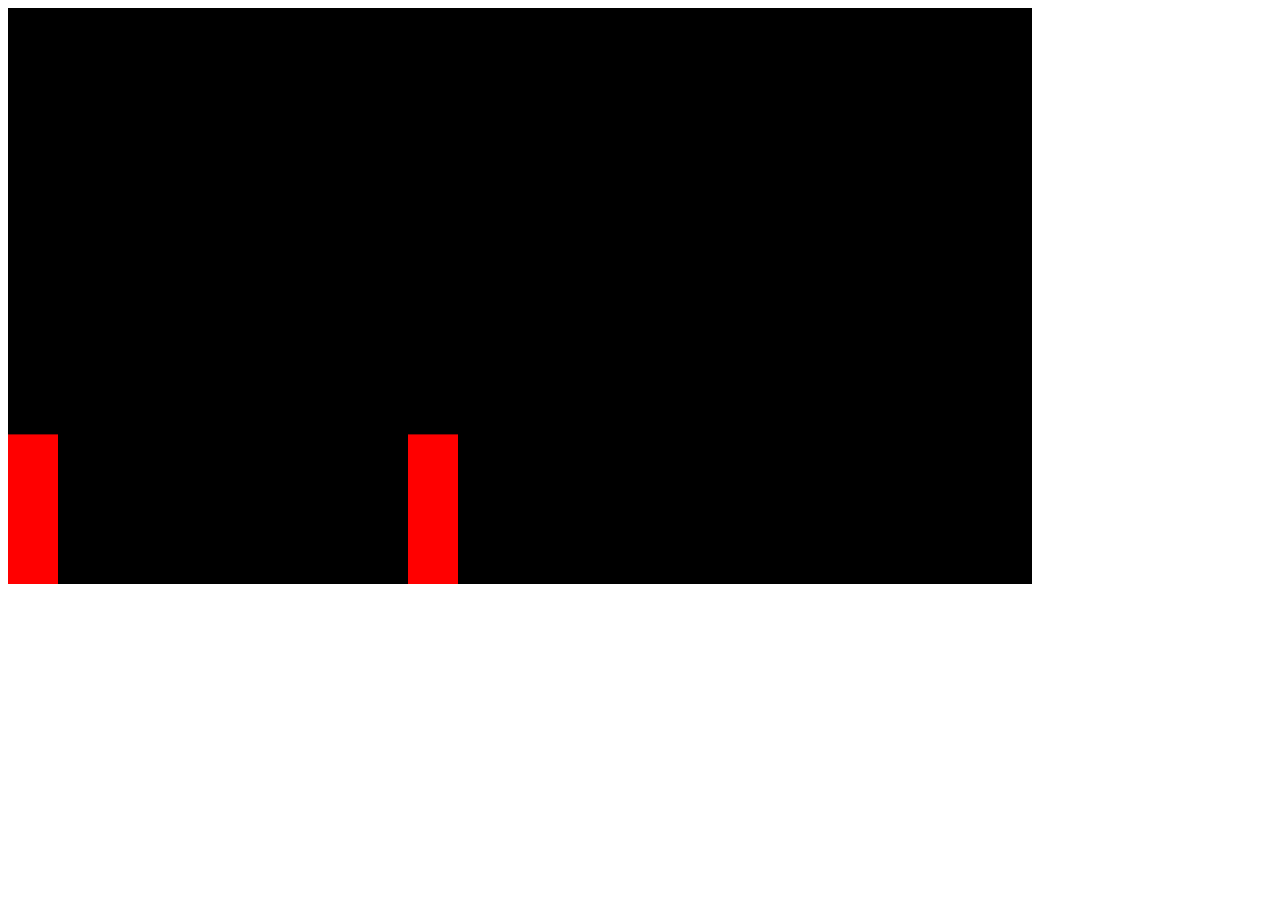
==== fighting_game/index.html @ 5b3bc22c "mini proj" ====
<!DOCTYPE html>
<html lang="en">

<head>
    <meta charset="UTF-8">
    <meta name="viewport" content="width=device-width, initial-scale=1.0">
    <title>Fighting Game</title>
</head>

<body>

    <canvas></canvas>

</body>
<script src="./index.js"></script>

</html>
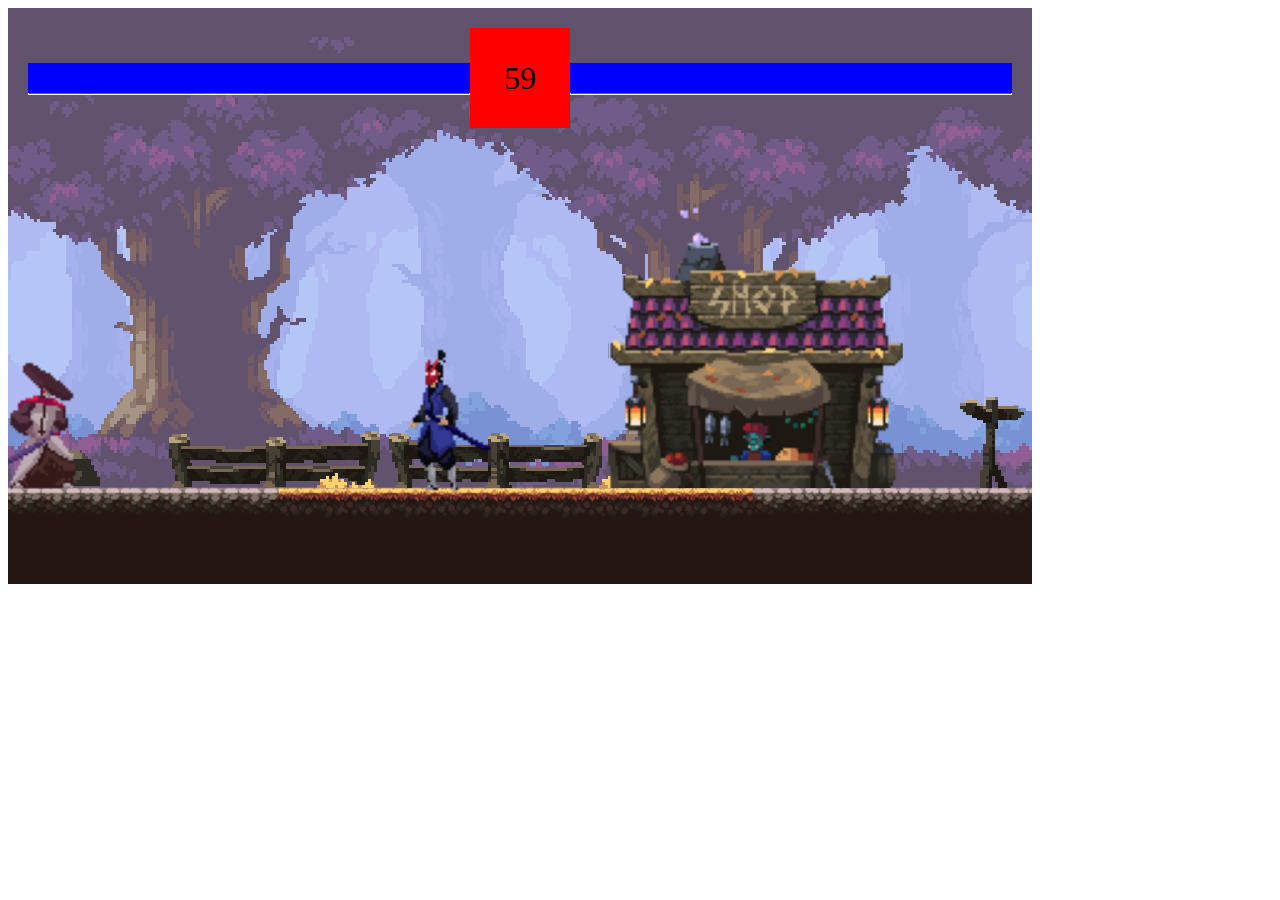
==== commit 451e58bd: "fighting game" ====
--- a/fighting_game/index.html
+++ b/fighting_game/index.html
@@ -5,11 +5,36 @@
     <meta charset="UTF-8">
     <meta name="viewport" content="width=device-width, initial-scale=1.0">
     <title>Fighting Game</title>
+    <style>
+        *{
+            box-sizing: border-box;
+        }
+    </style>
 </head>
 
 <body>
 
-    <canvas></canvas>
+    <div style="position: relative; display: inline-block;">
+        <div style="position: absolute; display: flex; padding: 20px; width: 100%; align-items: center; justify-content: center;">
+            <!-- Player health -->
+            <div style="position: relative; width: 100%; height: 30px; display: flex; justify-content: flex-end;">
+                <div  style="border: 1px solid white; padding: 10px 0; height: 32px; width: 100%; "></div>
+                <div id="playerHP" style="background-color: blue; height: 30px; width: 100%; position: absolute; top: 0px; z-index: 2;"></div>
+            </div>
+
+            <!-- Timer -->
+            <div id="timer" style="background-color: red; height: 100px; width: 100px; flex-shrink: 0; display: flex; justify-content: center; align-items: center; font-size: 2rem;">
+                10
+            </div>
+
+            <!-- Enemy health -->
+            <div style="position: relative; width: 100%; height: 30px;">
+                <div  style="border: 1px solid white; padding: 10px 0; height: 32px; width: 100%;"></div>
+                <div id="enemyHP" style="background-color: blue; height: 30px; width: 100%; position: absolute; top: 0px; z-index: 2;"></div>
+            </div>
+        </div>
+        <canvas></canvas>
+    </div>
 
 </body>
 <script src="./index.js"></script>
